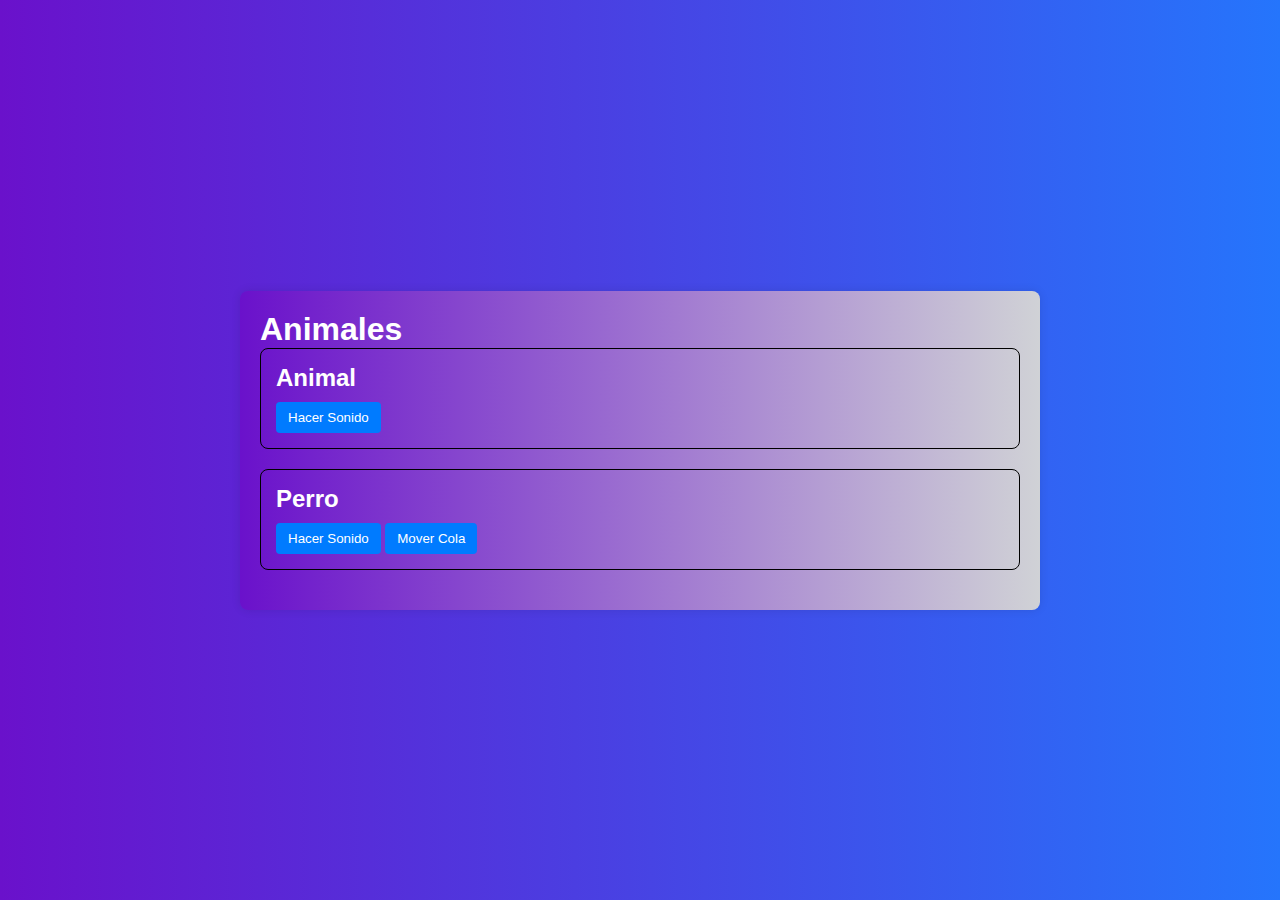
==== views/animal.html @ 1434f46b "feat :lipstick: se crea modulo de animales, para el ejericio de sonido de animales" ====
<!DOCTYPE html>
<html lang="en">
<head>
    <meta charset="UTF-8">
    <meta name="viewport" content="width=device-width, initial-scale=1.0">
    <title>Animales</title>
    <link rel="stylesheet" href="../css/animal.css">
    <script type="module" src="../js/main.js" defer></script>
</head>
<body>
    <div class="container">
        <h1>Animales</h1>
        <div class="animal">
            <h2>Animal</h2>
            <p id="animalName"></p>
            <p id="animalAge"></p>
            <button id="animalSoundBtn">Hacer Sonido</button>
        </div>
        <div class="perro">
            <h2>Perro</h2>
            <p id="perroName"></p>
            <p id="perroAge"></p>
            <p id="perroRaza"></p>
            <button id="perroSoundBtn">Hacer Sonido</button>
            <button id="perroTailBtn">Mover Cola</button>
        </div>
    </div>
</body>
</html>
---- css/animal.css ----
@import url(variable.css);

* {
    padding: 0;
    margin: 0;
    box-sizing: border-box;
    transition: all 0.3s ease; /* Transición suave para todas las propiedades */
}

body {
    font-family: Arial, sans-serif;
    background: linear-gradient(to right, #6a11cb, #2575fc);
    display: flex;
    justify-content: center;
    align-items: center;
    height: 100vh;
    margin: 0;
    color: #fff;
  }

.container {
    width: 80%;
    max-width: 800px;
    background: linear-gradient(to right, #6a11cb, #d0d2d6);
    padding: 20px;
    border-radius: 8px;
    box-shadow: 0 0 10px rgba(0, 0, 0, 0.1);
}

.animal, .perro {
    margin-bottom: 20px;
    padding: 15px;
    border: 1px solid #000000;
    border-radius: 8px;
    transition: all 0.3s ease; /* Transición suave para los elementos .animal y .perro */
}

button {
    margin-top: 10px;
    padding: 8px 12px;
    background-color: #007bff;
    color: #fff;
    border: none;
    border-radius: 4px;
    cursor: pointer;
    transition: background-color 0.3s ease, color 0.3s ease; /* Transición suave para el botón */
}

button:hover {
    background-color: #0056b3;
}
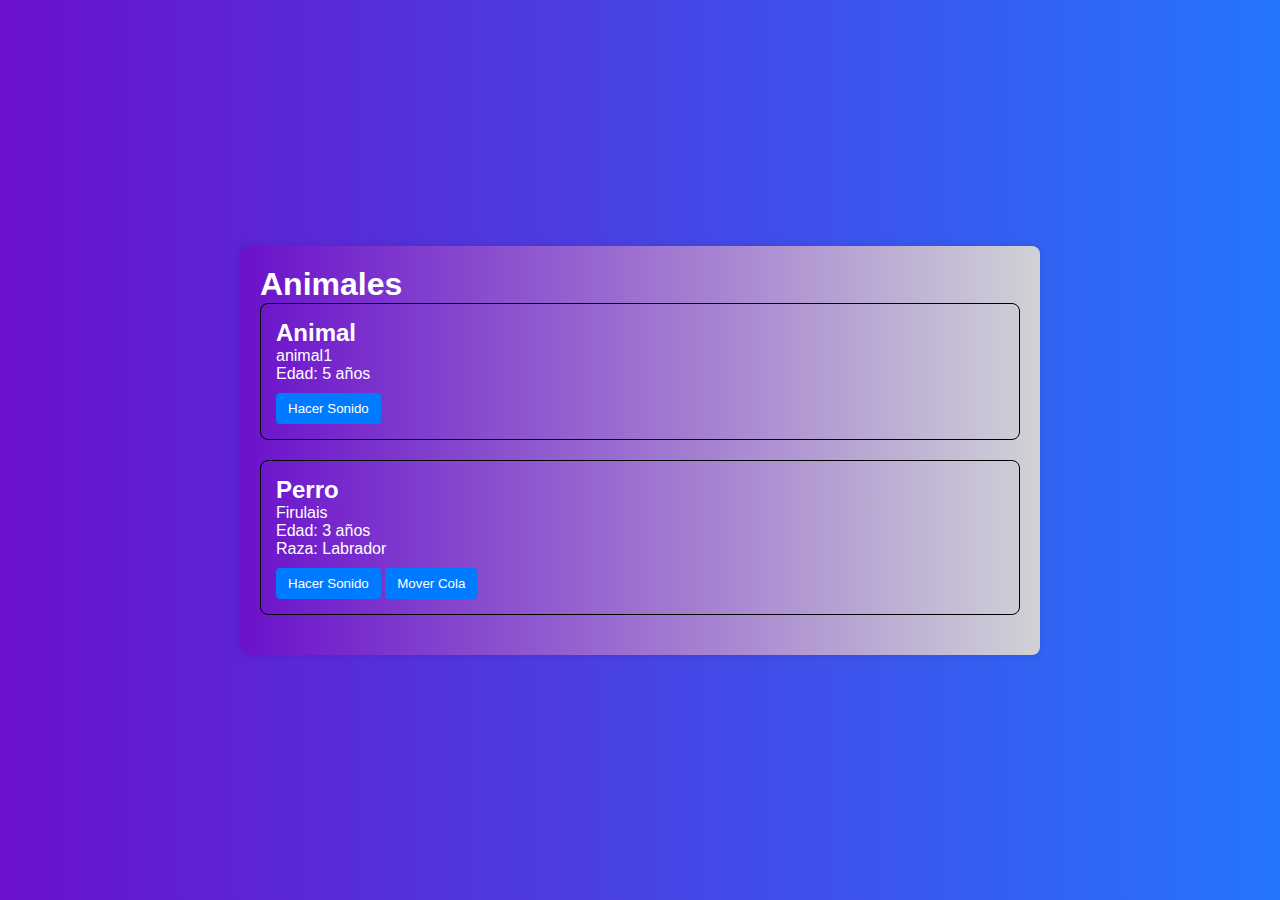
==== commit 46b46106: "feat :sparkles: se creo modulo de ejercicio de sonido de animales" ====
--- a/views/animal.html
+++ b/views/animal.html
@@ -5,7 +5,7 @@
     <meta name="viewport" content="width=device-width, initial-scale=1.0">
     <title>Animales</title>
     <link rel="stylesheet" href="../css/animal.css">
-    <script type="module" src="../js/main.js" defer></script>
+    <script type="module" src="../js/animal.js" defer></script>
 </head>
 <body>
     <div class="container">
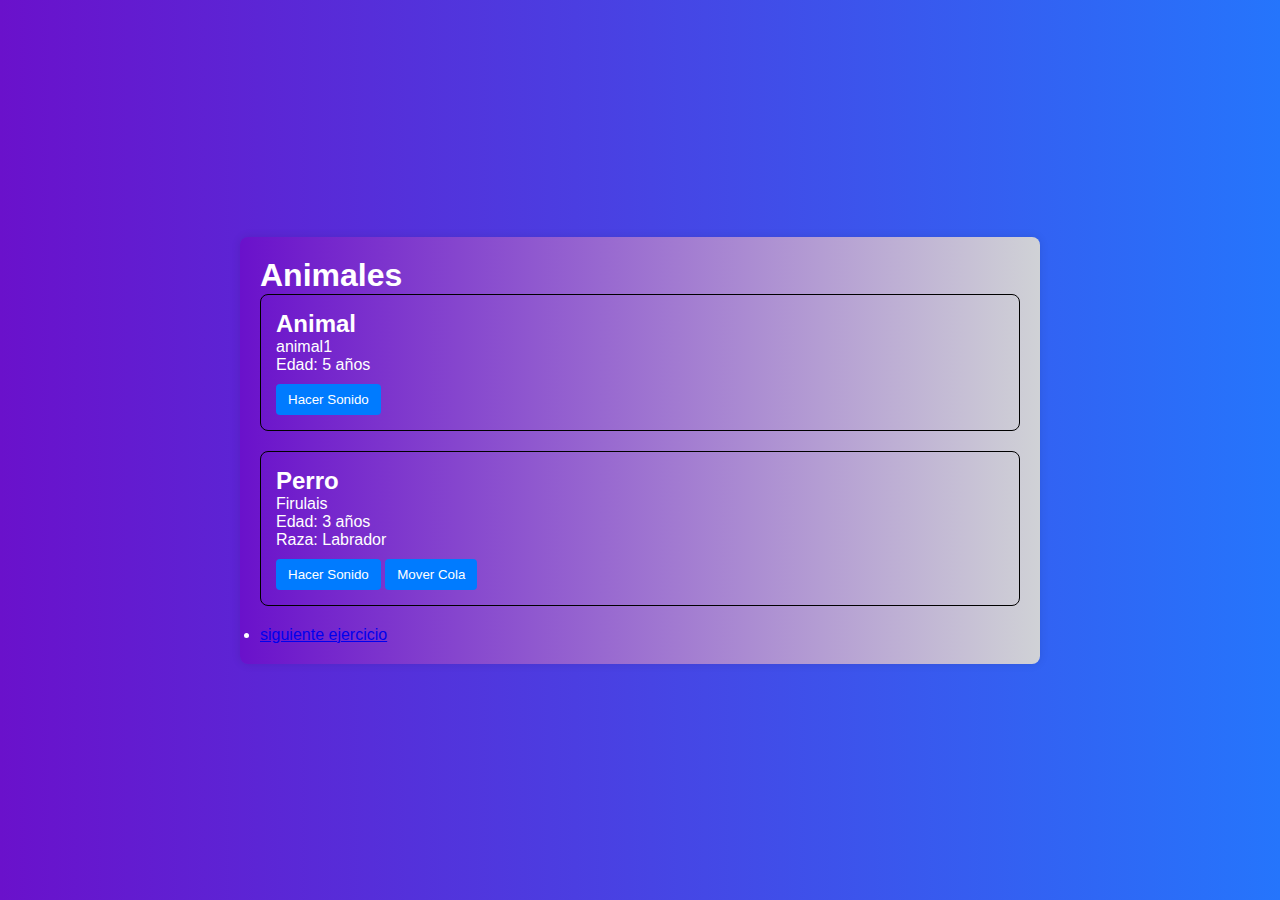
==== commit 28d8f412: "feat :sparkles: se termina modulo de figura" ====
--- a/views/animal.html
+++ b/views/animal.html
@@ -24,6 +24,11 @@
             <button id="perroSoundBtn">Hacer Sonido</button>
             <button id="perroTailBtn">Mover Cola</button>
         </div>
+        <li class="boton">
+            <a href="../views/figura.html">
+              <p>siguiente ejercicio</p>
+            </a>
+        </li>
     </div>
 </body>
 </html>
